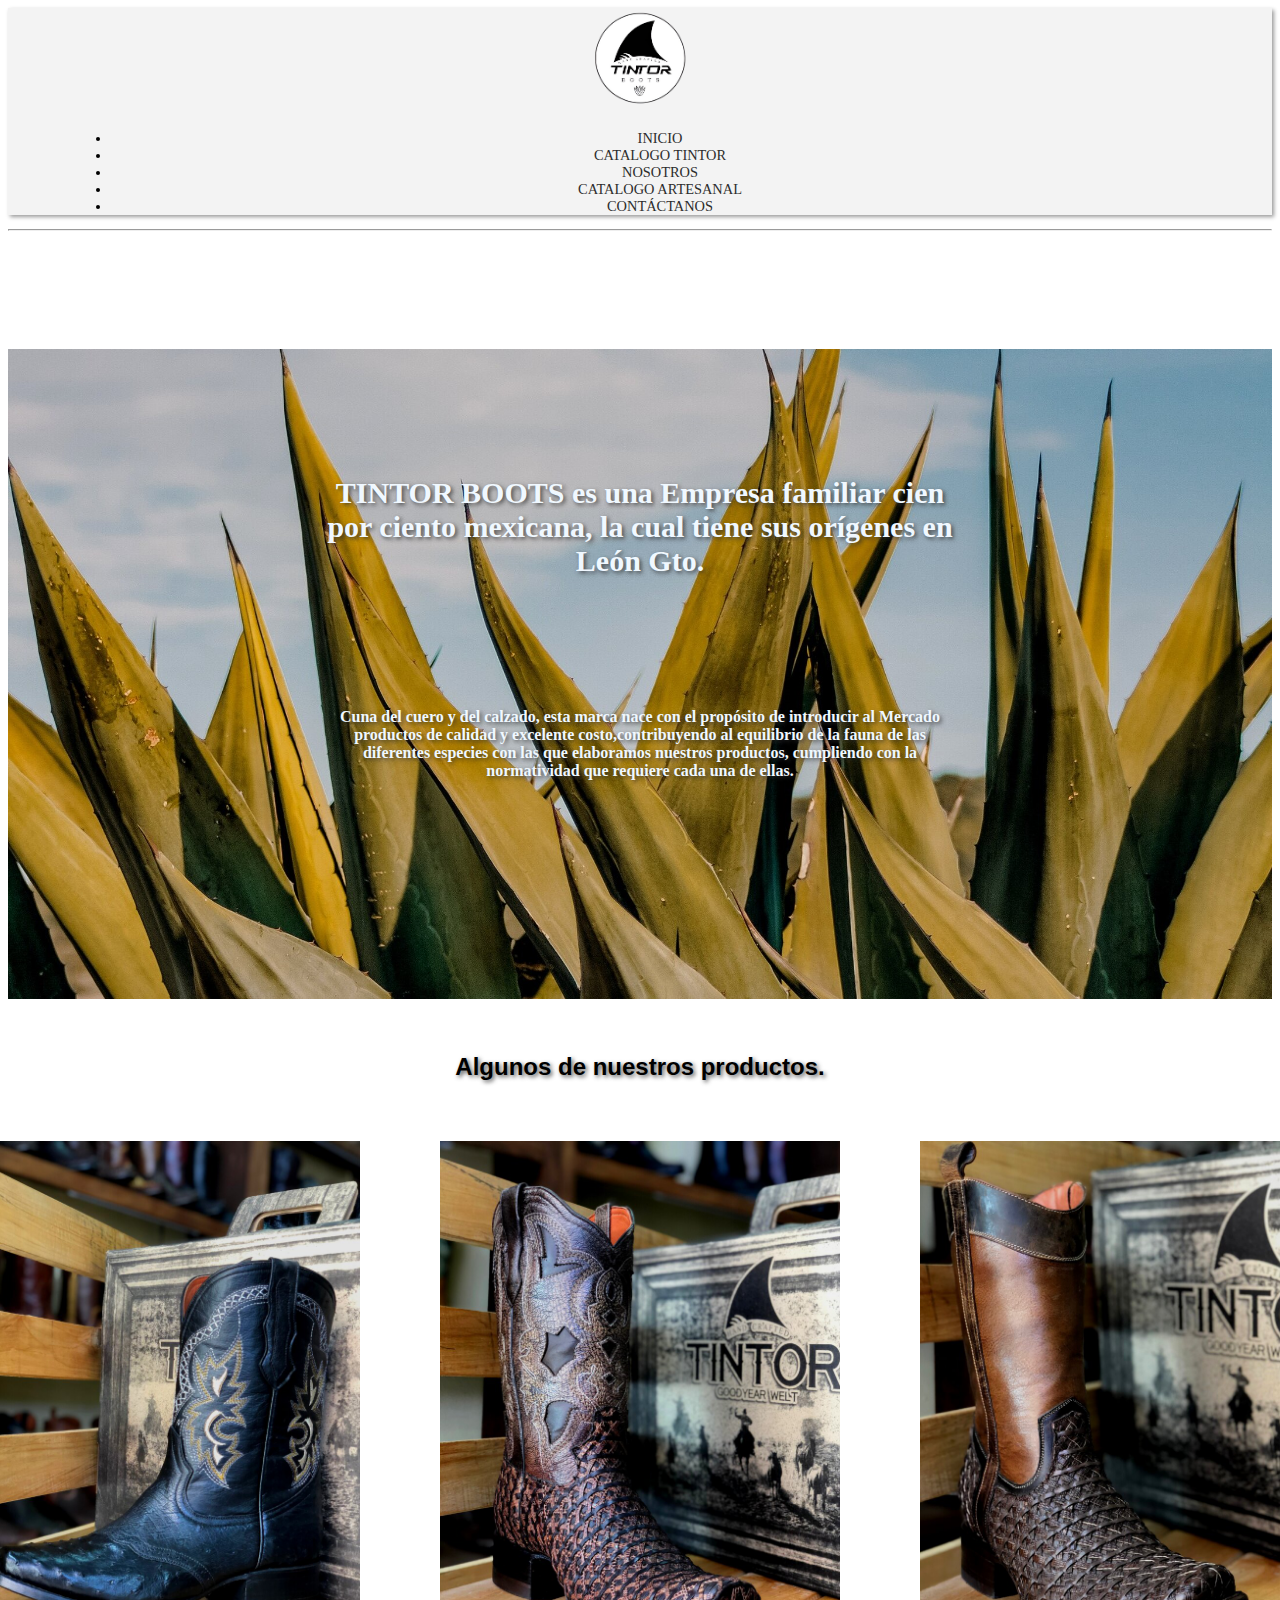
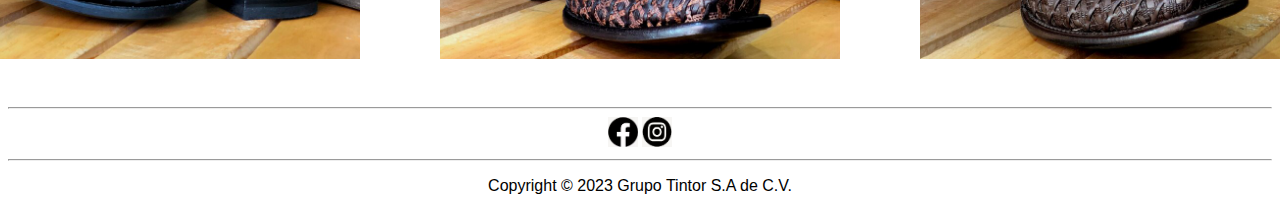
==== index.html @ 1fc9ecd0 "XD" ====
<!DOCTYPE html>
<html lang="es">
<head>
    <meta charset="UTF-8">
    <meta http-equiv="X-UA-Compatible" content="IE=edge">
    <meta name="viewport" content="width=device-width, initial-scale=1.0">
    <title>Tintor</title>
    <link href="https://cdn.jsdelivr.net/npm/bootstrap@5.3.0-alpha3/dist/css/bootstrap.min.css" rel="stylesheet" integrity="sha384-KK94CHFLLe+nY2dmCWGMq91rCGa5gtU4mk92HdvYe+M/SXH301p5ILy+dN9+nJOZ" crossorigin="anonymous">
    <link rel="stylesheet" href="estilos.css">
    <link rel="preconnect" href="https://fonts.googleapis.com">
<link rel="preconnect" href="https://fonts.gstatic.com" crossorigin>
<link href="https://fonts.googleapis.com/css2?family=Lato&display=swap" rel="stylesheet">
</head>
<body>
    <header>
        <div id="titulo" class="fixed-top">
            <div id="logo">
              <a href="index.html">
                <img src="Imagenes/tintor.png" alt="tintor" width="100px" height="100px">
              </a>
            </div>
            <div class="navegador">
              <ul class="nav justify-content-center">
                <li class="nav-item">
                  <a class="nav-link" href="#">INICIO</a>
                </li>
                <li class="nav-item">
                  <a class="nav-link" href="#">CATALOGO TINTOR</a>
                </li>
                <li class="nav-item">
                  <a class="nav-link" href="#">NOSOTROS</a>
                </li>
                <li class="nav-item">
                  <a class="nav-link" href="#">CATALOGO ARTESANAL</a>
                </li>
                <li class="nav-item">
                  <a class="nav-link" href="#">CONTÁCTANOS</a>
                </li>
              </ul>
            </div>           
    </header>
    <hr>
    <div class="imagen1">
      <img src="Imagenes/imagen1.jpg">
      <div class="texto-encima">
        <h1>TINTOR BOOTS es una Empresa familiar cien por ciento mexicana, la cual tiene sus orígenes en León Gto.</h1>
        <p id="textoPrincipal"> Cuna del cuero y del calzado, esta marca nace con el propósito de introducir al Mercado productos de calidad y excelente costo,contribuyendo al equilibrio de la fauna de 
        las diferentes especies con las que elaboramos nuestros productos, cumpliendo con la normatividad que requiere cada una de ellas.</p>   
        </div>
    </div>

    <h2>Algunos de nuestros productos. </h2>
    <div class="contenedor-imagenes">
          <img src="Imagenes/Botas1.jpg">
          <img src="Imagenes/Botas2.jpg">
          <img src="Imagenes/Botas3.jpg">
    </div>

    <footer>
     <hr>
      <a href="https://www.facebook.com/tintorboots/?locale=es_LA">
      <img class="instaYface" src="Imagenes/facebook.png" alt="Facebook">
      </a>
      <a href="https://www.instagram.com/tintorboots/">
      <img class="instaYface" src="Imagenes/Instagram.png" alt="Instagram">
      </a>
      <hr>
      <p>Copyright © 2023 Grupo Tintor S.A de C.V. </p>
      </footer>

    <script src="https://cdn.jsdelivr.net/npm/bootstrap@5.3.0-alpha3/dist/js/bootstrap.bundle.min.js" integrity="sha384-ENjdO4Dr2bkBIFxQpeoTz1HIcje39Wm4jDKdf19U8gI4ddQ3GYNS7NTKfAdVQSZe" crossorigin="anonymous"></script>
</body>
</html>
---- estilos.css ----
.fixed-top {
    text-align: center;
    width: 100%;
    background-color: rgb(243, 243, 243);
    box-shadow: 2px 2px 4px rgba(0, 0, 0, 0.4);
}

.navegador {
    top: 100px;
    margin-top: 1.4%;
    margin-left: 5%;
    margin-right: 5%;
    font-size: 90% 
}

.navegador a {
    color: rgb(44, 44, 44)
}

.navegador a:hover{
    text-decoration: underline solid;
    color: black;
}
.imagen1{
    position: relative;
    display:  inline-block;
    text-align: center;
}
.imagen1 img{
    margin-top: 110px;
    width: 100%;
}
.texto-encima {
    position: absolute;
    top: 50%;
    left: 50%;
    transform: translate(-50%, -50%);
    font-weight: bold;
    text-shadow: 2px 2px 4px rgba(48, 47, 47, 0.8);
    color: aliceblue;
}
.texto-encima h1{
    padding-top: 10px;
    padding-bottom: 100px;
    font-size: 30px;
}
.texto-encima p{
    padding-top: 10px;
}
@media screen and (max-width:992px){
    header{
        font-size: 14px;
    }
    header img{
        width: 70px;
        height: 70px;
    }
    .imagen1 img{
        margin-top: 80px;
    }
    .texto-encima h1{
        padding-top: 100px;
        padding-bottom: 50px;
        font-size: 20px;
    }
    .texto-encima p{
        font-size: 13px;
    }
}
@media screen and (max-width:600px){
    header{
        font-size: 12px;
    }
    header img{
        width: 60px;
        height: 60px;
    }
    .imagen1 img{
        margin-top: 100px;
    }
    .texto-encima h1{
        font-size: 15px;
        padding-top: 120px;
        padding-bottom: 0px;
    }
    .texto-encima p{
        font-size: 12px;
    }
}
    
h2 {
    text-align: center;
    font-family: "Helvetica Neue", sans-serif;
    font-weight: bold;
    font-size: 24px;
    margin-top: 50px;
    text-shadow: 2px 2px 4px rgba(48, 47, 47, 0.8);
}
    
.contenedor-imagenes {
    display: flex;
    justify-content: center;

}
.contenedor-imagenes img{
    padding: 40px;
    width: 33.33%;
    align-items: center;
    max-width: 400px;
}

footer{
    font-family: Arial, Helvetica, sans-serif;
    font-size: 16px;
    text-align: center;
    }
footer img{
    width: 30px;
    height: 30px;
    color: black;
}
.instaYface:hover{
    filter: invert(100%);
    cursor: pointer;
}
 a{
    text-decoration: none;
}
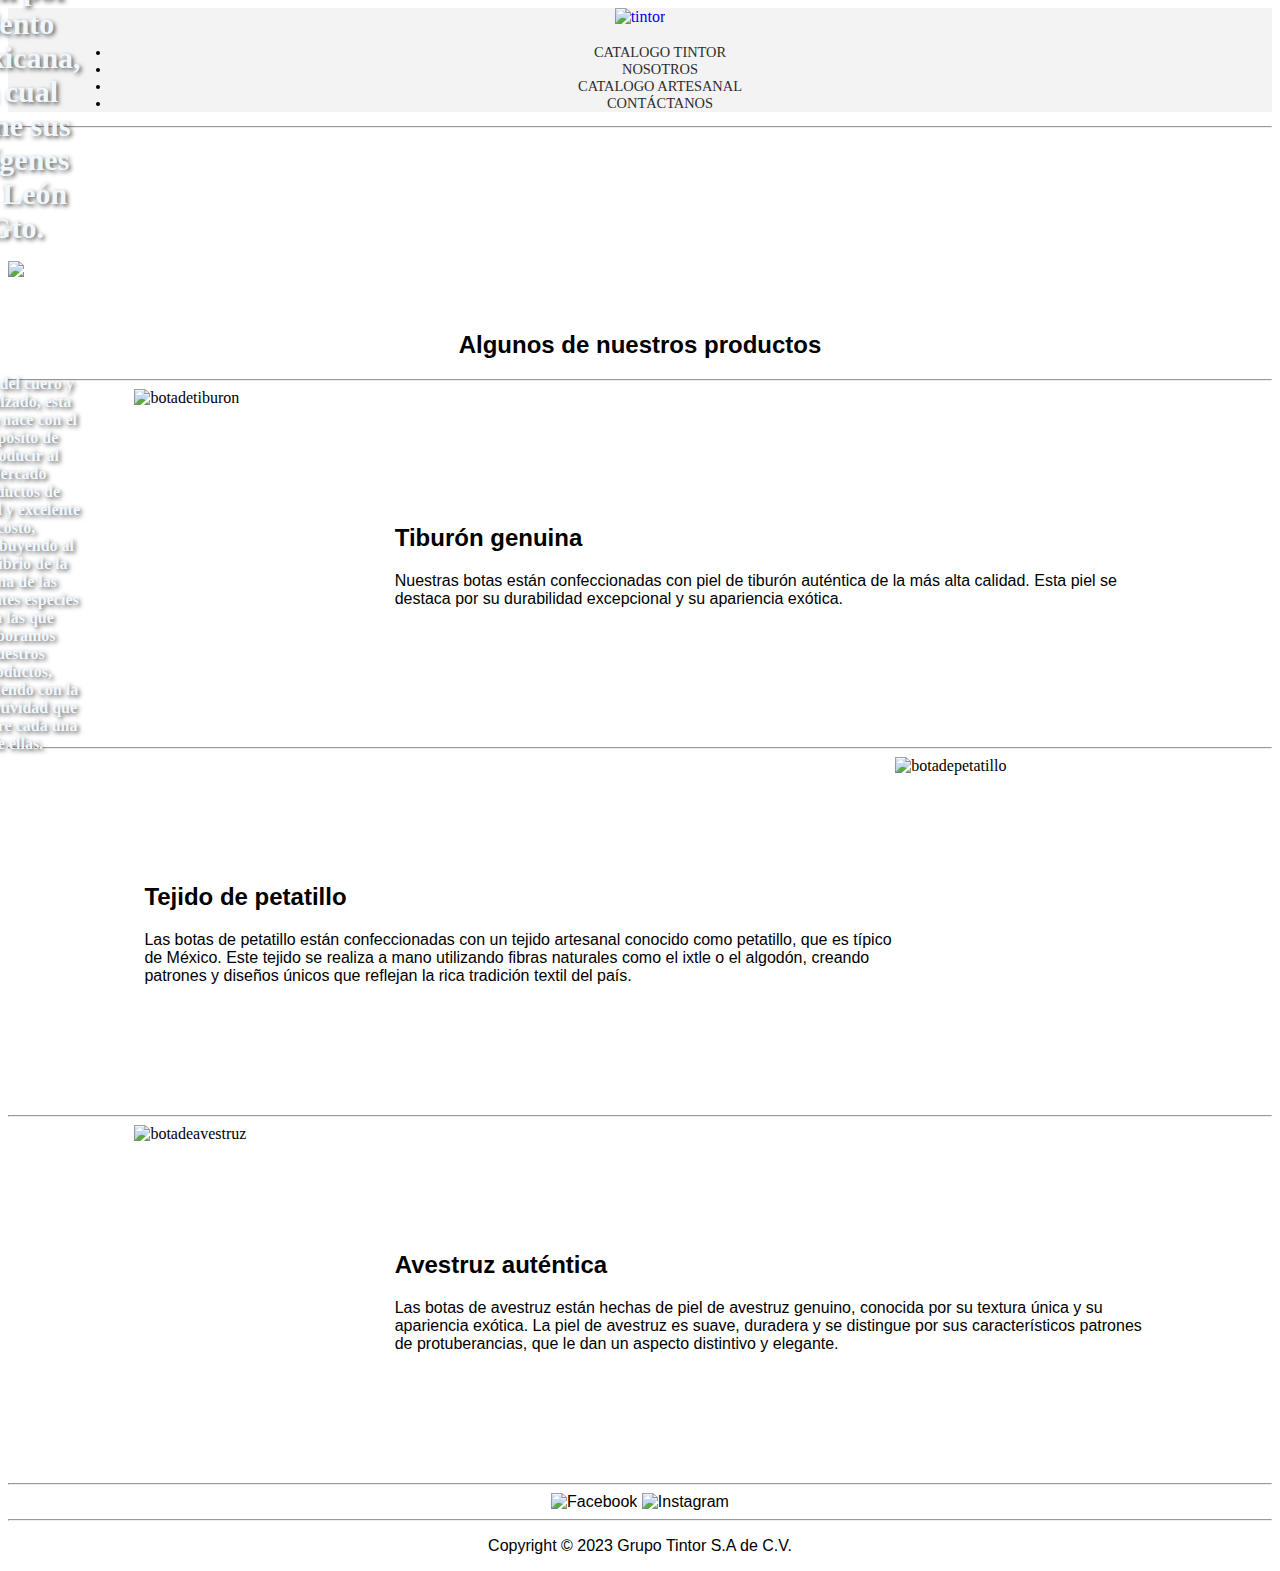
==== commit 0d7eafc7: "XD" ====
--- a/index.html
+++ b/index.html
@@ -8,66 +8,84 @@
     <link href="https://cdn.jsdelivr.net/npm/bootstrap@5.3.0-alpha3/dist/css/bootstrap.min.css" rel="stylesheet" integrity="sha384-KK94CHFLLe+nY2dmCWGMq91rCGa5gtU4mk92HdvYe+M/SXH301p5ILy+dN9+nJOZ" crossorigin="anonymous">
     <link rel="stylesheet" href="estilos.css">
     <link rel="preconnect" href="https://fonts.googleapis.com">
-<link rel="preconnect" href="https://fonts.gstatic.com" crossorigin>
-<link href="https://fonts.googleapis.com/css2?family=Lato&display=swap" rel="stylesheet">
+    <link rel="preconnect" href="https://fonts.gstatic.com" crossorigin>
+    <link href="https://fonts.googleapis.com/css2?family=Lato&display=swap" rel="stylesheet">
 </head>
 <body>
     <header>
         <div id="titulo" class="fixed-top">
             <div id="logo">
               <a href="index.html">
-                <img src="Imagenes/tintor.png" alt="tintor" width="100px" height="100px">
+                <img src="tintor.png" alt="tintor" class="tintorimg">
               </a>
             </div>
             <div class="navegador">
               <ul class="nav justify-content-center">
                 <li class="nav-item">
-                  <a class="nav-link" href="#">INICIO</a>
+                  <a class="nav-link" href="catalogo-tintor.html">CATALOGO TINTOR</a>
                 </li>
                 <li class="nav-item">
-                  <a class="nav-link" href="#">CATALOGO TINTOR</a>
+                  <a class="nav-link" href="nosotros.html">NOSOTROS</a>
                 </li>
                 <li class="nav-item">
-                  <a class="nav-link" href="#">NOSOTROS</a>
+                  <a class="nav-link" href="catalogo-artesanal.html">CATALOGO ARTESANAL</a>
                 </li>
                 <li class="nav-item">
-                  <a class="nav-link" href="#">CATALOGO ARTESANAL</a>
-                </li>
-                <li class="nav-item">
-                  <a class="nav-link" href="#">CONTÁCTANOS</a>
+                  <a class="nav-link" href="contacto.html">CONTÁCTANOS</a>
                 </li>
               </ul>
             </div>           
     </header>
-    <hr>
-    <div class="imagen1">
-      <img src="Imagenes/imagen1.jpg">
-      <div class="texto-encima">
-        <h1>TINTOR BOOTS es una Empresa familiar cien por ciento mexicana, la cual tiene sus orígenes en León Gto.</h1>
-        <p id="textoPrincipal"> Cuna del cuero y del calzado, esta marca nace con el propósito de introducir al Mercado productos de calidad y excelente costo,contribuyendo al equilibrio de la fauna de 
-        las diferentes especies con las que elaboramos nuestros productos, cumpliendo con la normatividad que requiere cada una de ellas.</p>   
+      <hr>
+        <div class="imagen1">
+          <img src="imagen1.jpg">
+          <div class="texto-encima">
+            <h1>TINTOR BOOTS es una Empresa familiar cien por ciento mexicana, la cual tiene sus orígenes en León Gto.</h1>
+            <p id="textoPrincipal"> Cuna del cuero y del calzado, esta marca nace con el propósito de introducir al Mercado productos de calidad y excelente costo, contribuyendo al equilibrio de la fauna de 
+            las diferentes especies con las que elaboramos nuestros productos, cumpliendo con la normatividad que requiere cada una de ellas.</p>   
+            </div>
         </div>
-    </div>
-
-    <h2>Algunos de nuestros productos. </h2>
-    <div class="contenedor-imagenes">
-          <img src="Imagenes/Botas1.jpg">
-          <img src="Imagenes/Botas2.jpg">
-          <img src="Imagenes/Botas3.jpg">
-    </div>
+        <h2 class="h2d">Algunos de nuestros productos </h2>
+        <hr>
+        <div class="botatiburon1">
+              <img src="botatiburon.png" alt="botadetiburon" class="botatiburon111">
+              <div class="texttiburon">
+                <h2>Tiburón genuina</h2>
+                <p>Nuestras botas están confeccionadas con piel de tiburón auténtica de la más alta calidad.
+                   Esta piel se destaca por su durabilidad excepcional y su apariencia exótica.</p>
+              </div>
+            </div>
+            <hr>
+         <div class="botapetatillo1">
+              <img src="Botas2.jpg" alt="botadepetatillo" class="botapetatillo111">
+              <div class="textpetatillo">
+                <h2>Tejido de petatillo</h2>
+                <p>Las botas de petatillo están confeccionadas con un tejido artesanal conocido como petatillo, que es típico de México. 
+                  Este tejido se realiza a mano utilizando fibras naturales como el ixtle o el algodón, creando patrones y diseños únicos que reflejan la rica 
+                  tradición textil del país.</p>
+              </div>
+            </div>
+            <hr>
+            <div class="botaavestruz1">
+              <img src="botaavestruz.png" alt="botadeavestruz" class="botaavestruz111">
+              <div class="textavestruz">
+                <h2>Avestruz auténtica</h2>
+                <p>Las botas de avestruz están hechas de piel de avestruz genuino, conocida por su textura única y su apariencia exótica.
+                   La piel de avestruz es suave, duradera y se distingue por sus característicos patrones de protuberancias, que le dan un aspecto distintivo y elegante.</p>
+              </div>
+            </div>
 
     <footer>
      <hr>
       <a href="https://www.facebook.com/tintorboots/?locale=es_LA">
-      <img class="instaYface" src="Imagenes/facebook.png" alt="Facebook">
+      <img class="instaYface" src="facebook.png" alt="Facebook">
       </a>
       <a href="https://www.instagram.com/tintorboots/">
-      <img class="instaYface" src="Imagenes/Instagram.png" alt="Instagram">
+      <img class="instaYface" src="Instagram.png" alt="Instagram">
       </a>
       <hr>
       <p>Copyright © 2023 Grupo Tintor S.A de C.V. </p>
       </footer>
-
     <script src="https://cdn.jsdelivr.net/npm/bootstrap@5.3.0-alpha3/dist/js/bootstrap.bundle.min.js" integrity="sha384-ENjdO4Dr2bkBIFxQpeoTz1HIcje39Wm4jDKdf19U8gI4ddQ3GYNS7NTKfAdVQSZe" crossorigin="anonymous"></script>
 </body>
 </html>--- a/estilos.css
+++ b/estilos.css
@@ -2,9 +2,11 @@
     text-align: center;
     width: 100%;
     background-color: rgb(243, 243, 243);
-    box-shadow: 2px 2px 4px rgba(0, 0, 0, 0.4);
-}
-
+}
+.tintorimg{
+    width: 100px;
+    height: 100px;
+}
 .navegador {
     top: 100px;
     margin-top: 1.4%;
@@ -25,9 +27,9 @@
     position: relative;
     display:  inline-block;
     text-align: center;
+    margin-top: 125px;
 }
 .imagen1 img{
-    margin-top: 110px;
     width: 100%;
 }
 .texto-encima {
@@ -56,7 +58,7 @@
         height: 70px;
     }
     .imagen1 img{
-        margin-top: 80px;
+        margin-top: -20px;
     }
     .texto-encima h1{
         padding-top: 100px;
@@ -66,35 +68,53 @@
     .texto-encima p{
         font-size: 13px;
     }
+    .contenedor-imagenes img {
+        max-width: 100%;
+        height: auto;
+      }
 }
 @media screen and (max-width:600px){
     header{
-        font-size: 12px;
+        font-size: 14px;
     }
     header img{
         width: 60px;
         height: 60px;
     }
     .imagen1 img{
-        margin-top: 100px;
+        margin-top: 20px;
+        
     }
     .texto-encima h1{
         font-size: 15px;
-        padding-top: 120px;
+        padding-top: 50px;
         padding-bottom: 0px;
     }
     .texto-encima p{
         font-size: 12px;
     }
-}
+    .contenedor-imagenes img {
+        max-width: 100%;
+        height: auto;
+    }
+    .textavestruz{
+        font-size: 12px;
+    }
+    .textpetatillo{
+        font-size: 12px;
+    }
+    .texttiburon{
+        font-size: 12px;
+    }
     
-h2 {
-    text-align: center;
-    font-family: "Helvetica Neue", sans-serif;
+}
+    
+.h2d {
+    text-align: center;
+    font-family: 'Lucida Sans', 'Lucida Sans Regular', 'Lucida Grande', 'Lucida Sans Unicode', Geneva, Verdana, sans-serif;
     font-weight: bold;
     font-size: 24px;
     margin-top: 50px;
-    text-shadow: 2px 2px 4px rgba(48, 47, 47, 0.8);
 }
     
 .contenedor-imagenes {
@@ -103,7 +123,7 @@
 
 }
 .contenedor-imagenes img{
-    padding: 40px;
+    padding: 15px;
     width: 33.33%;
     align-items: center;
     max-width: 400px;
@@ -125,4 +145,103 @@
 }
  a{
     text-decoration: none;
+}
+.imagen2 {
+    display: flex;
+      align-items: center;
+      margin-top: 145px;
+  }
+.image211{
+    flex: 1;
+    width: 50%;
+    height: 450px;
+  }
+.text211{
+    flex: 1;
+    margin-left: 10px;
+    font-family: 'Lucida Sans', 'Lucida Sans Regular', 'Lucida Grande', 'Lucida Sans Unicode', Geneva, Verdana, sans-serif;
+  }
+
+  .imagen3 {
+    display: flex;
+    align-items: center;
+    flex-direction: row-reverse; /* Invierte el orden de los elementos */
+  }
+
+  .image311 {
+    flex: 1;
+    width: 50%;
+    height: 450px;
+  }
+
+.text311 {
+    flex: 1;
+    margin-left: 10px;
+    font-family: 'Lucida Sans', 'Lucida Sans Regular', 'Lucida Grande', 'Lucida Sans Unicode', Geneva, Verdana, sans-serif;
+}
+.imagen4 {
+    display: flex;
+      align-items: center;
+}
+.image411{
+    flex: 1;
+    width: 50%;
+    height: 450px;
+}
+.text411{
+    flex: 1;
+    margin-left: 10px;
+    font-family: 'Lucida Sans', 'Lucida Sans Regular', 'Lucida Grande', 'Lucida Sans Unicode', Geneva, Verdana, sans-serif;
+}
+.botatiburon1{
+    display: flex;
+    align-items: center;
+    margin-left: 10%;
+    margin-right: 10%;
+}
+.botatiburon111{
+    flex: 0.5;
+    width: 200px;
+    height: 350px;
+}
+.texttiburon{
+    flex: 1.5;
+    margin-left: 10px;
+    font-family: 'Lucida Sans', 'Lucida Sans Regular', 'Lucida Grande', 'Lucida Sans Unicode', Geneva, Verdana, sans-serif;
+}
+.botapetatillo1 {
+    display: flex;
+    flex-direction: row-reverse; /* Invierte el orden de los elementos */
+    align-items: center;
+    margin-left: 10%;
+    margin-right: 10%;
+}
+.botapetatillo111{
+    flex: 0.5;
+    width: 200px;
+    height: 350px;
+}
+  
+.textpetatillo{
+    flex: 1.5;
+    margin-left: 10px;
+    font-family: 'Lucida Sans', 'Lucida Sans Regular', 'Lucida Grande', 'Lucida Sans Unicode', Geneva, Verdana, sans-serif;
+}
+
+.botaavestruz1 {
+    display: flex;
+    align-items: center;
+    margin-left: 10%;
+    margin-right: 10%;
+}
+.botaavestruz111{
+    flex: 0.5;
+    width: 200px;
+    height: 350px;
+}
+  
+.textavestruz{
+    flex: 1.5;
+    margin-left: 10px;
+    font-family: 'Lucida Sans', 'Lucida Sans Regular', 'Lucida Grande', 'Lucida Sans Unicode', Geneva, Verdana, sans-serif;
 }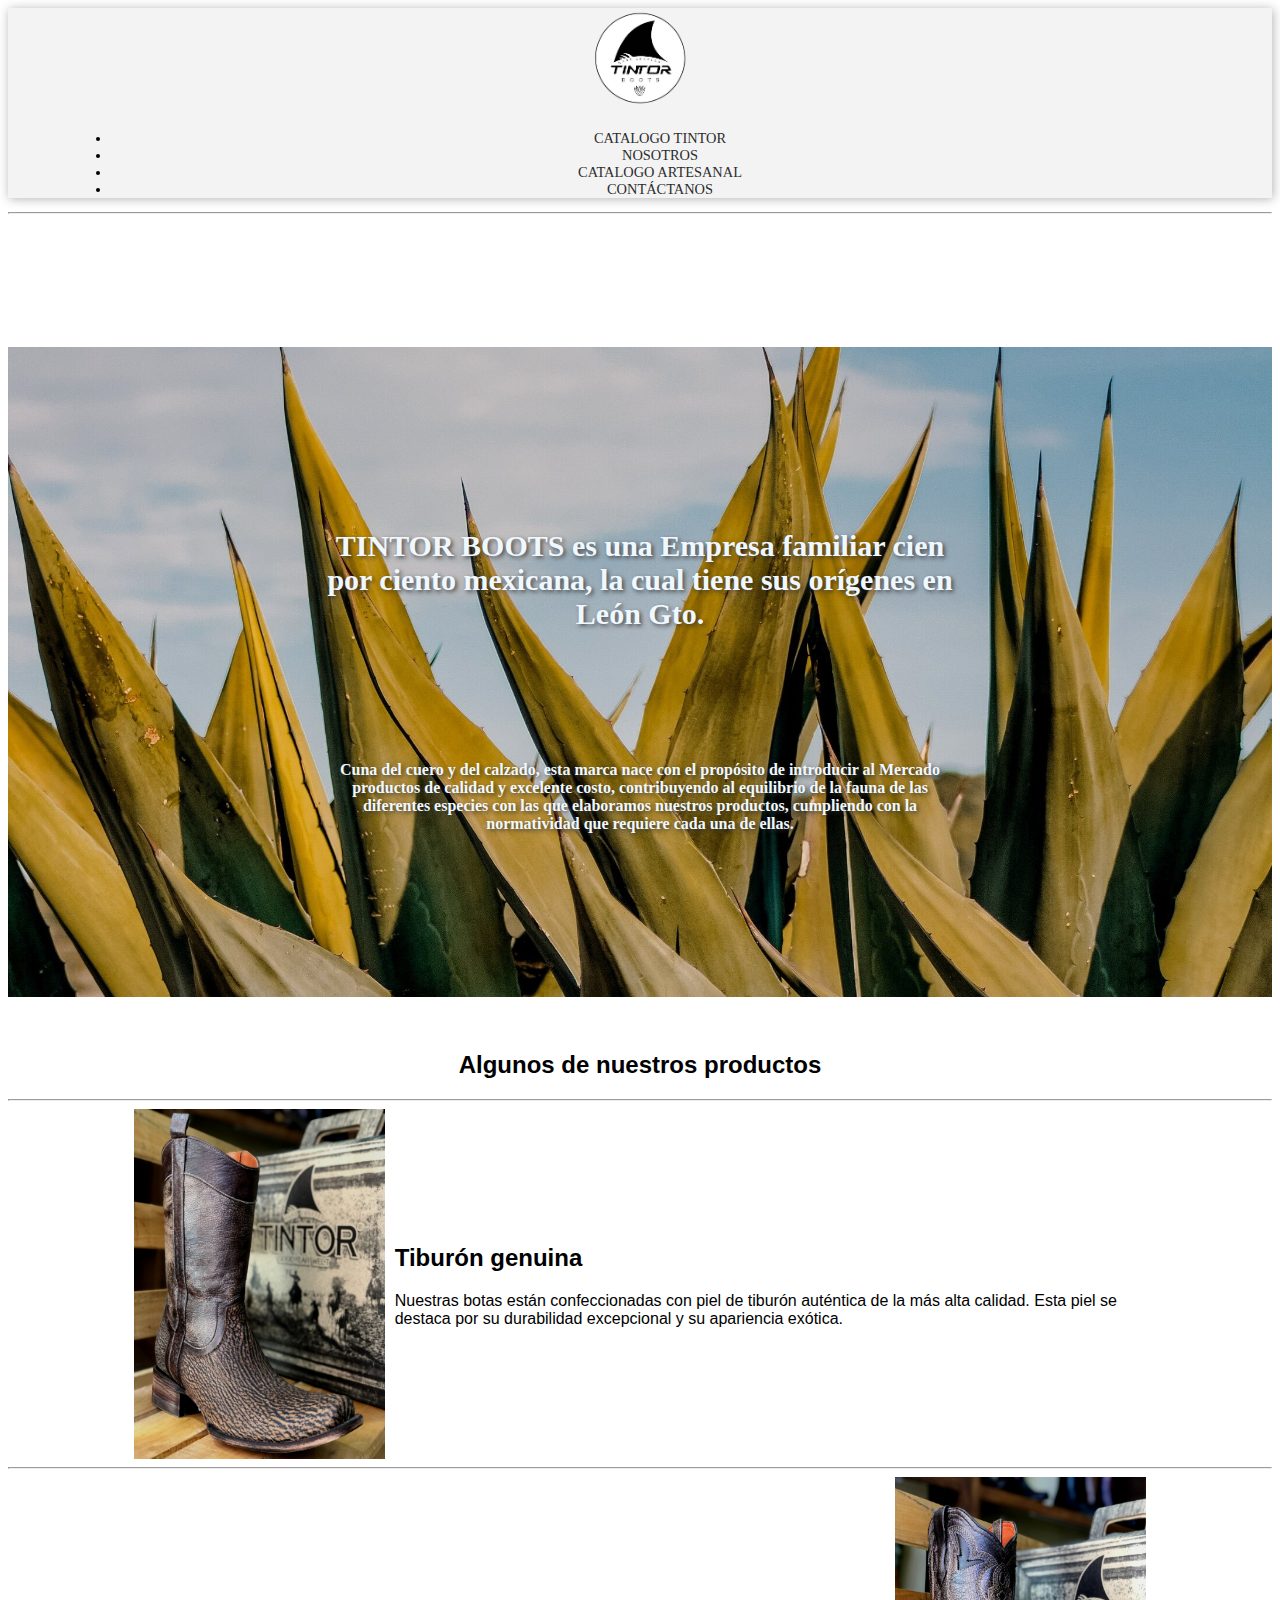
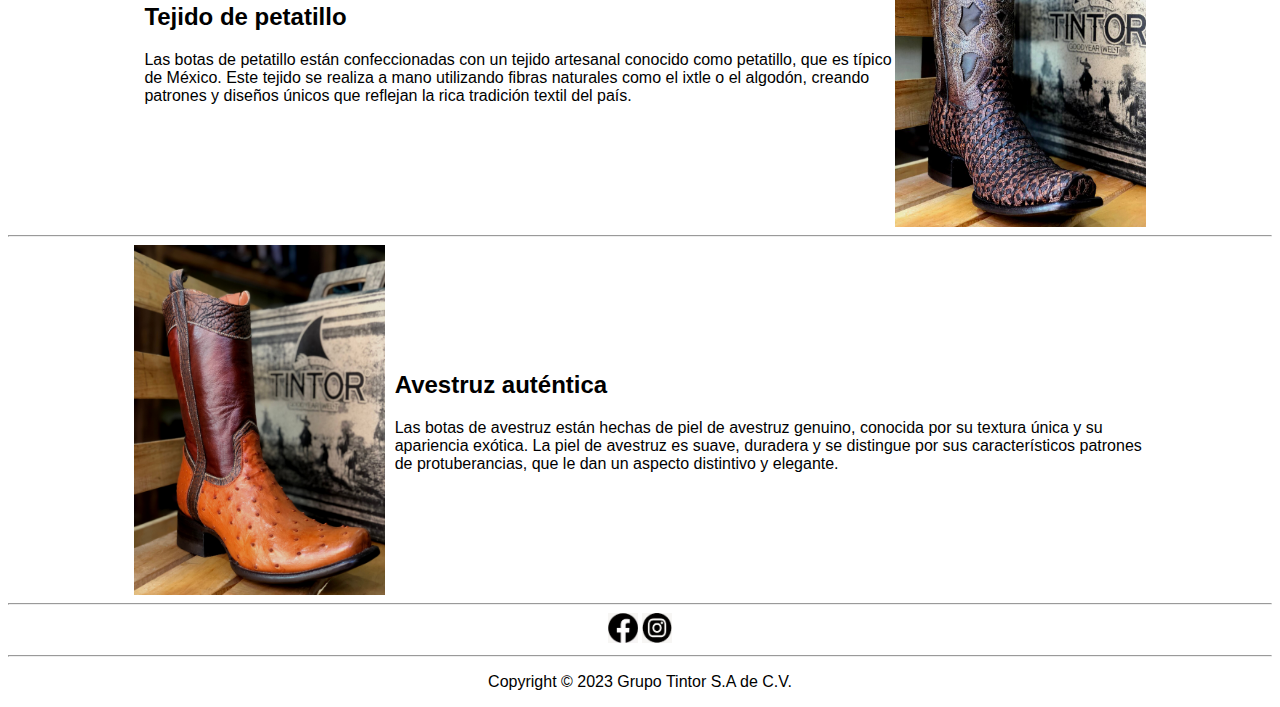
==== commit a06f77a4: "XD" ====
--- a/index.html
+++ b/index.html
@@ -6,7 +6,7 @@
     <meta name="viewport" content="width=device-width, initial-scale=1.0">
     <title>Tintor</title>
     <link href="https://cdn.jsdelivr.net/npm/bootstrap@5.3.0-alpha3/dist/css/bootstrap.min.css" rel="stylesheet" integrity="sha384-KK94CHFLLe+nY2dmCWGMq91rCGa5gtU4mk92HdvYe+M/SXH301p5ILy+dN9+nJOZ" crossorigin="anonymous">
-    <link rel="stylesheet" href="estilos.css">
+    <link rel="stylesheet" href="Estilos/estilos.css">
     <link rel="preconnect" href="https://fonts.googleapis.com">
     <link rel="preconnect" href="https://fonts.gstatic.com" crossorigin>
     <link href="https://fonts.googleapis.com/css2?family=Lato&display=swap" rel="stylesheet">
@@ -16,29 +16,29 @@
         <div id="titulo" class="fixed-top">
             <div id="logo">
               <a href="index.html">
-                <img src="tintor.png" alt="tintor" class="tintorimg">
+                <img src="imagenes/tintor.png" alt="tintor" class="tintorimg">
               </a>
             </div>
             <div class="navegador">
               <ul class="nav justify-content-center">
                 <li class="nav-item">
-                  <a class="nav-link" href="catalogo-tintor.html">CATALOGO TINTOR</a>
+                  <a class="nav-link" href="paginas/catalogo-tintor.html">CATALOGO TINTOR</a>
                 </li>
                 <li class="nav-item">
-                  <a class="nav-link" href="nosotros.html">NOSOTROS</a>
+                  <a class="nav-link" href="paginas/nosotros.html">NOSOTROS</a>
                 </li>
                 <li class="nav-item">
-                  <a class="nav-link" href="catalogo-artesanal.html">CATALOGO ARTESANAL</a>
+                  <a class="nav-link" href="paginas/catalogo-artesanal.html">CATALOGO ARTESANAL</a>
                 </li>
                 <li class="nav-item">
-                  <a class="nav-link" href="contacto.html">CONTÁCTANOS</a>
+                  <a class="nav-link" href="paginas/contacto.html">CONTÁCTANOS</a>
                 </li>
               </ul>
             </div>           
     </header>
       <hr>
         <div class="imagen1">
-          <img src="imagen1.jpg">
+          <img src="imagenes/imagen1.jpg">
           <div class="texto-encima">
             <h1>TINTOR BOOTS es una Empresa familiar cien por ciento mexicana, la cual tiene sus orígenes en León Gto.</h1>
             <p id="textoPrincipal"> Cuna del cuero y del calzado, esta marca nace con el propósito de introducir al Mercado productos de calidad y excelente costo, contribuyendo al equilibrio de la fauna de 
@@ -48,7 +48,7 @@
         <h2 class="h2d">Algunos de nuestros productos </h2>
         <hr>
         <div class="botatiburon1">
-              <img src="botatiburon.png" alt="botadetiburon" class="botatiburon111">
+              <img src="imagenes/botatiburon.png" alt="botadetiburon" class="botatiburon111">
               <div class="texttiburon">
                 <h2>Tiburón genuina</h2>
                 <p>Nuestras botas están confeccionadas con piel de tiburón auténtica de la más alta calidad.
@@ -57,7 +57,7 @@
             </div>
             <hr>
          <div class="botapetatillo1">
-              <img src="Botas2.jpg" alt="botadepetatillo" class="botapetatillo111">
+              <img src="imagenes/Botas2.jpg" alt="botadepetatillo" class="botapetatillo111">
               <div class="textpetatillo">
                 <h2>Tejido de petatillo</h2>
                 <p>Las botas de petatillo están confeccionadas con un tejido artesanal conocido como petatillo, que es típico de México. 
@@ -67,7 +67,7 @@
             </div>
             <hr>
             <div class="botaavestruz1">
-              <img src="botaavestruz.png" alt="botadeavestruz" class="botaavestruz111">
+              <img src="imagenes/botaavestruz.png" alt="botadeavestruz" class="botaavestruz111">
               <div class="textavestruz">
                 <h2>Avestruz auténtica</h2>
                 <p>Las botas de avestruz están hechas de piel de avestruz genuino, conocida por su textura única y su apariencia exótica.
@@ -78,10 +78,10 @@
     <footer>
      <hr>
       <a href="https://www.facebook.com/tintorboots/?locale=es_LA">
-      <img class="instaYface" src="facebook.png" alt="Facebook">
+      <img class="instaYface" src="imagenes/facebook.png" alt="Facebook">
       </a>
       <a href="https://www.instagram.com/tintorboots/">
-      <img class="instaYface" src="Instagram.png" alt="Instagram">
+      <img class="instaYface" src="imagenes/Instagram.png" alt="Instagram">
       </a>
       <hr>
       <p>Copyright © 2023 Grupo Tintor S.A de C.V. </p>
--- a/Estilos/estilos.css
+++ b/Estilos/estilos.css
@@ -0,0 +1,248 @@
+.fixed-top {
+    text-align: center;
+    width: 100%;
+    background-color: rgb(243, 243, 243);
+    box-shadow: 1px 1px 10px rgba(0, 0, 0, 0.3);
+}
+.tintorimg{
+    width: 100px;
+    height: 100px;
+}
+.navegador {
+    top: 100px;
+    margin-top: 1.4%;
+    margin-left: 5%;
+    margin-right: 5%;
+    font-size: 90% 
+}
+
+.navegador a {
+    color: rgb(44, 44, 44)
+}
+
+.navegador a:hover{
+    text-decoration: underline solid;
+    color: black;
+}
+.imagen1{
+    position: relative;
+    display:  inline-block;
+    text-align: center;
+    margin-top: 125px;
+}
+.imagen1 img{
+    width: 100%;
+}
+.texto-encima {
+    position: absolute;
+    top: 50%;
+    left: 50%;
+    transform: translate(-50%, -50%);
+    font-weight: bold;
+    text-shadow: 2px 2px 4px rgba(48, 47, 47, 0.8);
+    color: aliceblue;
+}
+.texto-encima h1{
+    padding-top: 10px;
+    padding-bottom: 100px;
+    font-size: 30px;
+}
+.texto-encima p{
+    padding-top: 10px;
+}
+@media screen and (max-width:992px){
+    header{
+        font-size: 14px;
+    }
+    header img{
+        width: 70px;
+        height: 70px;
+    }
+    .imagen1 img{
+        margin-top: -20px;
+    }
+    .texto-encima h1{
+        padding-top: 100px;
+        padding-bottom: 50px;
+        font-size: 20px;
+    }
+    .texto-encima p{
+        font-size: 13px;
+    }
+    .contenedor-imagenes img {
+        max-width: 100%;
+        height: auto;
+      }
+}
+@media screen and (max-width:600px){
+    header{
+        font-size: 14px;
+    }
+    header img{
+        width: 60px;
+        height: 60px;
+    }
+    .imagen1 img{
+        margin-top: 20px;
+        
+    }
+    .texto-encima h1{
+        font-size: 15px;
+        padding-top: 50px;
+        padding-bottom: 0px;
+    }
+    .texto-encima p{
+        font-size: 12px;
+    }
+    .contenedor-imagenes img {
+        max-width: 100%;
+        height: auto;
+    }
+    .textavestruz{
+        font-size: 12px;
+    }
+    .textpetatillo{
+        font-size: 12px;
+    }
+    .texttiburon{
+        font-size: 12px;
+    }
+    
+}
+    
+.h2d {
+    text-align: center;
+    font-family: 'Lucida Sans', 'Lucida Sans Regular', 'Lucida Grande', 'Lucida Sans Unicode', Geneva, Verdana, sans-serif;
+    font-weight: bold;
+    font-size: 24px;
+    margin-top: 50px;
+}
+    
+.contenedor-imagenes {
+    display: flex;
+    justify-content: center;
+
+}
+.contenedor-imagenes img{
+    padding: 15px;
+    width: 33.33%;
+    align-items: center;
+    max-width: 400px;
+}
+
+footer{
+    font-family: Arial, Helvetica, sans-serif;
+    font-size: 16px;
+    text-align: center;
+    }
+footer img{
+    width: 30px;
+    height: 30px;
+    color: black;
+}
+.instaYface:hover{
+    filter: invert(100%);
+    cursor: pointer;
+}
+ a{
+    text-decoration: none;
+}
+.imagen2 {
+    display: flex;
+      align-items: center;
+      margin-top: 145px;
+  }
+.image211{
+    flex: 1;
+    width: 50%;
+    height: 450px;
+  }
+.text211{
+    flex: 1;
+    margin-left: 10px;
+    font-family: 'Lucida Sans', 'Lucida Sans Regular', 'Lucida Grande', 'Lucida Sans Unicode', Geneva, Verdana, sans-serif;
+  }
+
+  .imagen3 {
+    display: flex;
+    align-items: center;
+    flex-direction: row-reverse; /* Invierte el orden de los elementos */
+  }
+
+  .image311 {
+    flex: 1;
+    width: 50%;
+    height: 450px;
+  }
+
+.text311 {
+    flex: 1;
+    margin-left: 10px;
+    font-family: 'Lucida Sans', 'Lucida Sans Regular', 'Lucida Grande', 'Lucida Sans Unicode', Geneva, Verdana, sans-serif;
+}
+.imagen4 {
+    display: flex;
+      align-items: center;
+}
+.image411{
+    flex: 1;
+    width: 50%;
+    height: 450px;
+}
+.text411{
+    flex: 1;
+    margin-left: 10px;
+    font-family: 'Lucida Sans', 'Lucida Sans Regular', 'Lucida Grande', 'Lucida Sans Unicode', Geneva, Verdana, sans-serif;
+}
+.botatiburon1{
+    display: flex;
+    align-items: center;
+    margin-left: 10%;
+    margin-right: 10%;
+}
+.botatiburon111{
+    flex: 0.5;
+    width: 200px;
+    height: 350px;
+}
+.texttiburon{
+    flex: 1.5;
+    margin-left: 10px;
+    font-family: 'Lucida Sans', 'Lucida Sans Regular', 'Lucida Grande', 'Lucida Sans Unicode', Geneva, Verdana, sans-serif;
+}
+.botapetatillo1 {
+    display: flex;
+    flex-direction: row-reverse; /* Invierte el orden de los elementos */
+    align-items: center;
+    margin-left: 10%;
+    margin-right: 10%;
+}
+.botapetatillo111{
+    flex: 0.5;
+    width: 200px;
+    height: 350px;
+}
+  
+.textpetatillo{
+    flex: 1.5;
+    margin-left: 10px;
+    font-family: 'Lucida Sans', 'Lucida Sans Regular', 'Lucida Grande', 'Lucida Sans Unicode', Geneva, Verdana, sans-serif;
+}
+
+.botaavestruz1 {
+    display: flex;
+    align-items: center;
+    margin-left: 10%;
+    margin-right: 10%;
+}
+.botaavestruz111{
+    flex: 0.5;
+    width: 200px;
+    height: 350px;
+}
+  
+.textavestruz{
+    flex: 1.5;
+    margin-left: 10px;
+    font-family: 'Lucida Sans', 'Lucida Sans Regular', 'Lucida Grande', 'Lucida Sans Unicode', Geneva, Verdana, sans-serif;
+}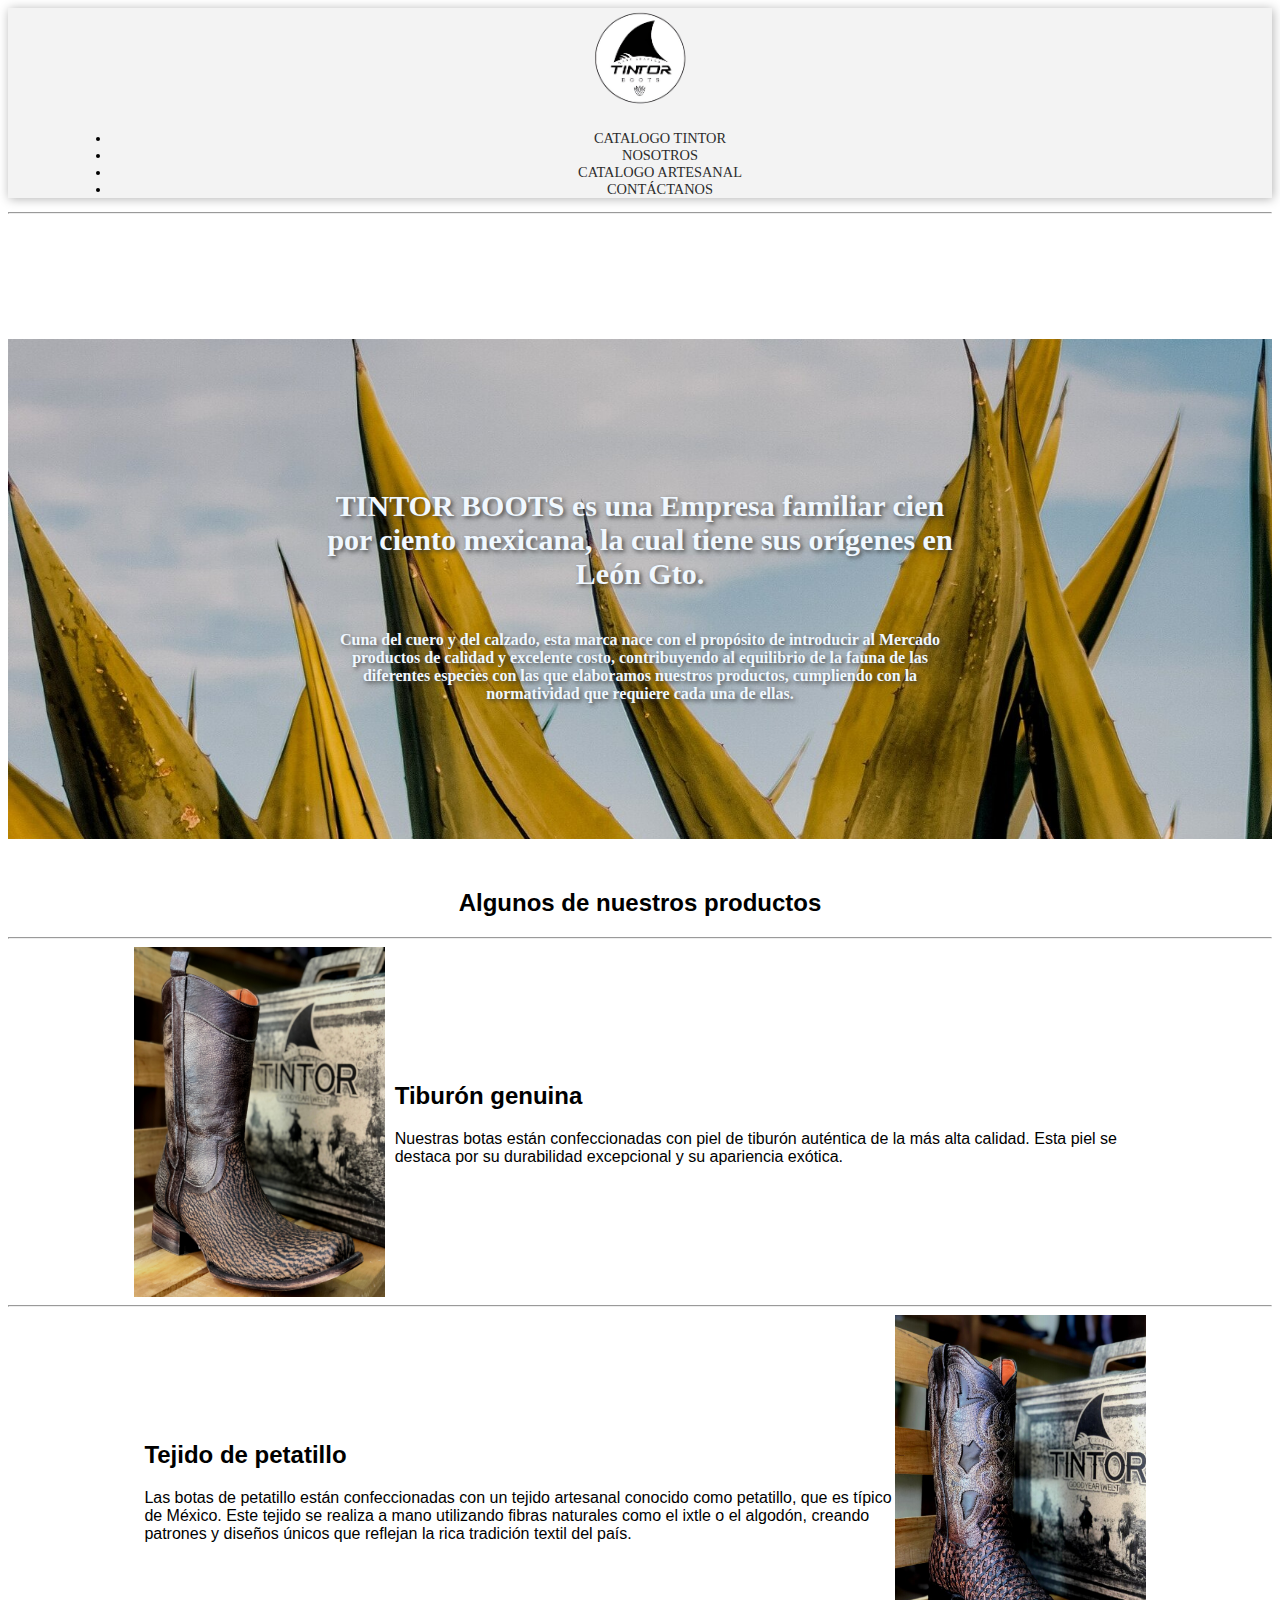
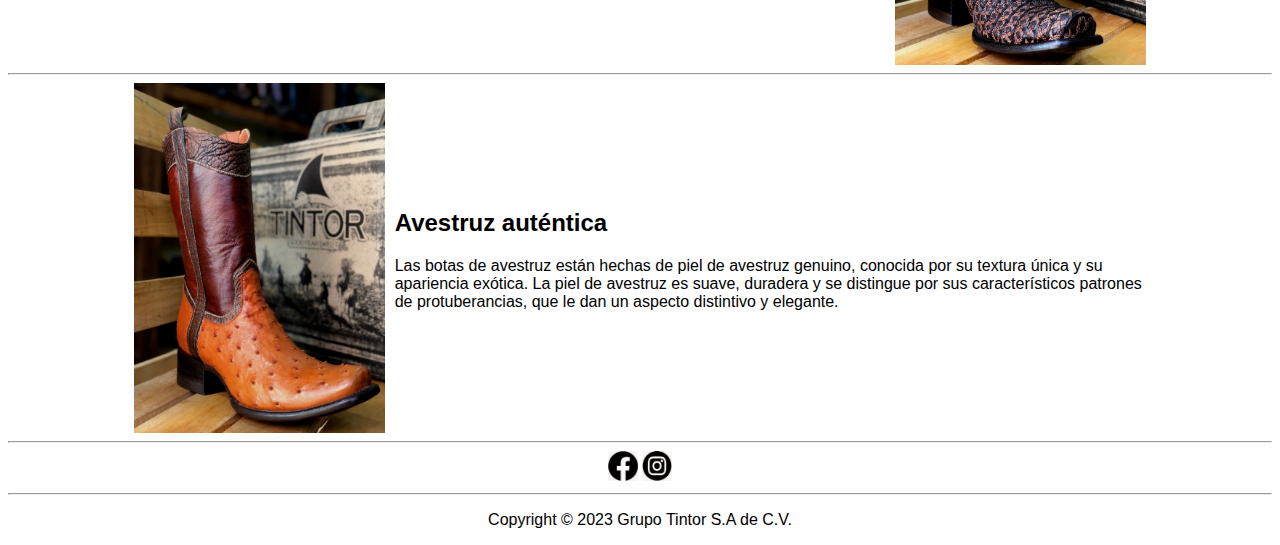
==== commit 3b02c504: "Catalogos" ====
--- a/index.html
+++ b/index.html
@@ -22,19 +22,20 @@
             <div class="navegador">
               <ul class="nav justify-content-center">
                 <li class="nav-item">
-                  <a class="nav-link" href="paginas/catalogo-tintor.html">CATALOGO TINTOR</a>
+                  <a class="nav-link" href="paginas/catalogo-tintor.php">CATALOGO TINTOR</a>
                 </li>
                 <li class="nav-item">
                   <a class="nav-link" href="paginas/nosotros.html">NOSOTROS</a>
                 </li>
                 <li class="nav-item">
-                  <a class="nav-link" href="paginas/catalogo-artesanal.html">CATALOGO ARTESANAL</a>
+                  <a class="nav-link" href="paginas/catalogo-artesanal.php">CATALOGO ARTESANAL</a>
                 </li>
                 <li class="nav-item">
                   <a class="nav-link" href="paginas/contacto.html">CONTÁCTANOS</a>
                 </li>
               </ul>
-            </div>           
+            </div> 
+        </div>     
     </header>
       <hr>
         <div class="imagen1">
@@ -43,7 +44,7 @@
             <h1>TINTOR BOOTS es una Empresa familiar cien por ciento mexicana, la cual tiene sus orígenes en León Gto.</h1>
             <p id="textoPrincipal"> Cuna del cuero y del calzado, esta marca nace con el propósito de introducir al Mercado productos de calidad y excelente costo, contribuyendo al equilibrio de la fauna de 
             las diferentes especies con las que elaboramos nuestros productos, cumpliendo con la normatividad que requiere cada una de ellas.</p>   
-            </div>
+          </div>
         </div>
         <h2 class="h2d">Algunos de nuestros productos </h2>
         <hr>
--- a/Estilos/estilos.css
+++ b/Estilos/estilos.css
@@ -25,13 +25,15 @@
     color: black;
 }
 .imagen1{
+    overflow: hidden;
     position: relative;
-    display:  inline-block;
     text-align: center;
     margin-top: 125px;
+    height: 500px;
 }
 .imagen1 img{
-    width: 100%;
+    width: 1600px;
+    height: 800px;
 }
 .texto-encima {
     position: absolute;
@@ -44,7 +46,7 @@
 }
 .texto-encima h1{
     padding-top: 10px;
-    padding-bottom: 100px;
+    padding-bottom: 10px;
     font-size: 30px;
 }
 .texto-encima p{
@@ -62,8 +64,6 @@
         margin-top: -20px;
     }
     .texto-encima h1{
-        padding-top: 100px;
-        padding-bottom: 50px;
         font-size: 20px;
     }
     .texto-encima p{
@@ -72,7 +72,7 @@
     .contenedor-imagenes img {
         max-width: 100%;
         height: auto;
-      }
+    }
 }
 @media screen and (max-width:600px){
     header{
@@ -144,56 +144,10 @@
     filter: invert(100%);
     cursor: pointer;
 }
- a{
+a{
     text-decoration: none;
 }
-.imagen2 {
-    display: flex;
-      align-items: center;
-      margin-top: 145px;
-  }
-.image211{
-    flex: 1;
-    width: 50%;
-    height: 450px;
-  }
-.text211{
-    flex: 1;
-    margin-left: 10px;
-    font-family: 'Lucida Sans', 'Lucida Sans Regular', 'Lucida Grande', 'Lucida Sans Unicode', Geneva, Verdana, sans-serif;
-  }
-
-  .imagen3 {
-    display: flex;
-    align-items: center;
-    flex-direction: row-reverse; /* Invierte el orden de los elementos */
-  }
-
-  .image311 {
-    flex: 1;
-    width: 50%;
-    height: 450px;
-  }
-
-.text311 {
-    flex: 1;
-    margin-left: 10px;
-    font-family: 'Lucida Sans', 'Lucida Sans Regular', 'Lucida Grande', 'Lucida Sans Unicode', Geneva, Verdana, sans-serif;
-}
-.imagen4 {
-    display: flex;
-      align-items: center;
-}
-.image411{
-    flex: 1;
-    width: 50%;
-    height: 450px;
-}
-.text411{
-    flex: 1;
-    margin-left: 10px;
-    font-family: 'Lucida Sans', 'Lucida Sans Regular', 'Lucida Grande', 'Lucida Sans Unicode', Geneva, Verdana, sans-serif;
-}
+
 .botatiburon1{
     display: flex;
     align-items: center;
@@ -245,4 +199,4 @@
     flex: 1.5;
     margin-left: 10px;
     font-family: 'Lucida Sans', 'Lucida Sans Regular', 'Lucida Grande', 'Lucida Sans Unicode', Geneva, Verdana, sans-serif;
-}+}
